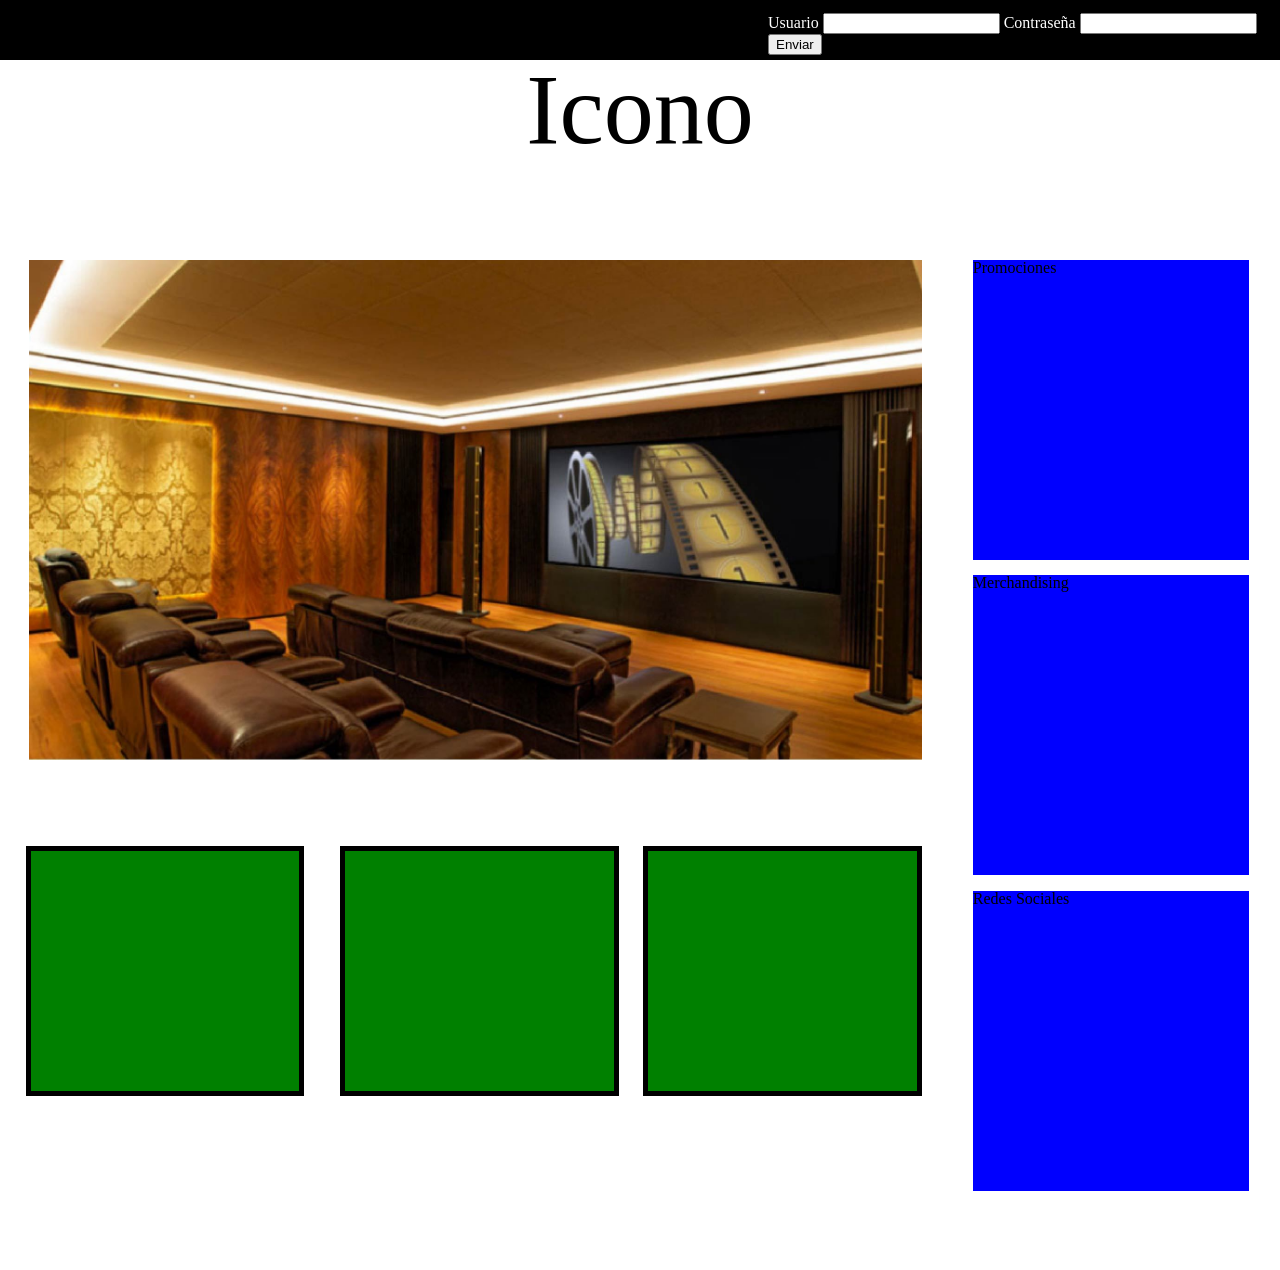
==== index.html @ 61f7677c "primera subida" ====
<!DOCTYPE html>
<html lang="en">
<head>
	<meta charset="UTF-8">
	<title>YourMovie</title>
	<link rel="stylesheet" href="Style/reset.css">
	<link rel="stylesheet" href="Style/estilos.css">
	<script type="text/javascript" src="JavaScript/java.js"></script>
	<script type="text/javascript" src="JavaScript/jquery-2.1.1.min.js">
		</script>
</head>
<body>
	<section>
		<div class="registro">
			<form class="datos">
				Usuario <input type="text" name="usuario"/>
				Contraseña <input type="text" name="clave"/>
				<button>  Enviar </button>
			</form>
		</div>
	</section>
	<section class="logo">Icono</section>
	<aside class="lateral">
		<div class="promos">Promociones</div>
		<div class="mercha">Merchandising</div>
		<div class="social">Redes Sociales</div>
	</aside> 
	<section class="carrusel">
        <div class="slide centrarhorizontal">  
        <img class="img1" src="imagenes/Cine1.jpg" />
        <img class="img2" src="imagenes/Cine2.jpg" />
        <img class="img3" src="imagenes/Cine3.jpg" />
        </div> 
    </section>
    <section class="cajas">
    	<div class="box1"></div>
    	<div class="box2"></div>
    	<div class="box3"></div>
    </section> 
    <footer>
    </footer>
   </body>
</html>
---- Style/estilos.css ----
body{
   background-color: ;
}
.registro{
   width: 100%;
   height: 60px;
   background-color: black;
   color: white;
}
.datos{
   width: 40%;
   float: right;
   display: block;
   margin-top: 1%;
   font-size: 100%;
   font-family: verdana;
}
.logo{
   width: 100%;
   height: 200px;
   text-align: center;
   font-size: 100px;
}
.carrusel{
   width: 75%;
   display: inline-block;
}
.slide{
   margin-left: 3%;
   width: 93%;
   height: 500px;
   display:inline-block;
   position: relative;
}
.slide img{
   width: 100%;
   height: 500px;
   position: absolute;
}
.slide .img2, .slide .img3 {
   display: none;
}
.lateral {float: right; display: inline-block; width: 24%;
   margin-bottom: 5%;   
}

.promos{
   width: 90%;
   height: 300px;
   background-color: blue;
   margin-bottom: 5%;
}
.mercha{
   width: 90%;
   height: 300px;
   background-color: blue;
   margin-bottom: 5%;
}
.social{
   width: 90%;
   height: 300px;
   background-color: blue;
   margin-bottom: 5%;
}
.cajas{
   margin-top: 3%;
   width: 70%;
   height: 300px;
   display: inline-block;
   margin-left: 2%;
}
.box1{
   width: 30%;
   height: 80%;
   margin-top: 5%;
   background-color: green;
   display: inline-block;
   border-width:5px;border-style: solid;border-color:black;
}
.box2{
   width: 30%;
   height: 80%;
   margin-top: 5%;
   background-color: green;
   margin-left: 3.5%;
   display: inline-block;
   border-width:5px;border-style: solid;border-color:black;
}
.box3{
   width: 30%;
   height: 80%;
   margin-top: 5%;
   background-color: green;
   display: inline-block;
   float: right;
   border-width:5px;border-style: solid;border-color:black;
}
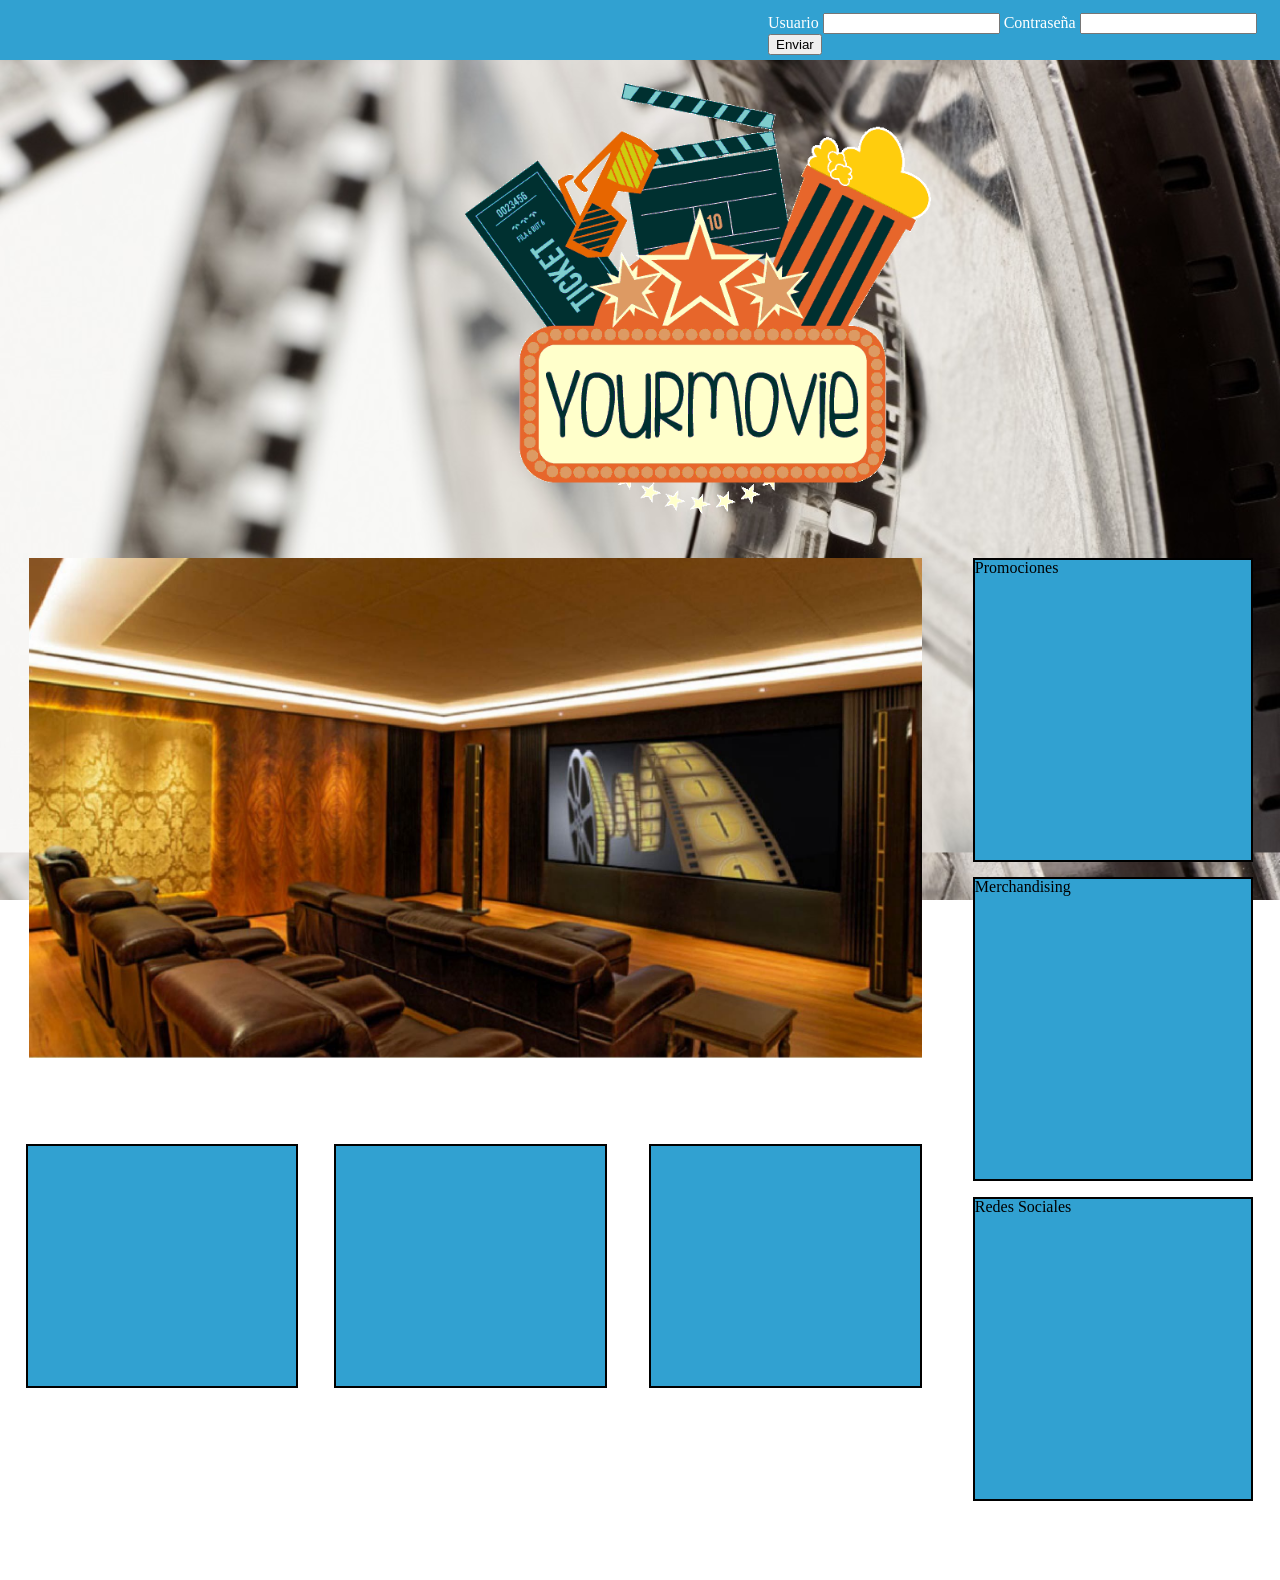
==== commit 49c9a01b: "Logo y fondo" ====
--- a/index.html
+++ b/index.html
@@ -10,16 +10,18 @@
 		</script>
 </head>
 <body>
-	<section>
-		<div class="registro">
-			<form class="datos">
-				Usuario <input type="text" name="usuario"/>
-				Contraseña <input type="text" name="clave"/>
-				<button>  Enviar </button>
-			</form>
-		</div>
-	</section>
-	<section class="logo">Icono</section>
+	<header>
+		<section>
+			<div class="registro">
+				<form class="datos">
+					Usuario <input type="text" name="usuario"/>
+					Contraseña <input type="text" name="clave"/>
+					<button>  Enviar </button>
+				</form>
+			</div>
+		</section>
+		<section class="logo"><img src="imagenes/logo.png" width='500' ></section>
+	</header>
 	<aside class="lateral">
 		<div class="promos">Promociones</div>
 		<div class="mercha">Merchandising</div>
--- a/Style/estilos.css
+++ b/Style/estilos.css
@@ -1,10 +1,15 @@
 body{
-   background-color: ;
+   background-image: url('../imagenes/fotograma.jpg'); 
+   background-attachment: fixed;
+   background-size: 100%;
+}
+header {
+   width: 100%;
 }
 .registro{
    width: 100%;
    height: 60px;
-   background-color: black;
+   background-color: #31A1D1;
    color: white;
 }
 .datos{
@@ -16,10 +21,10 @@
    font-family: verdana;
 }
 .logo{
-   width: 100%;
-   height: 200px;
+   width: 30%;
+   margin: 0 auto;
    text-align: center;
-   font-size: 100px;
+   margin-bottom: 3%;
 }
 .carrusel{
    width: 75%;
@@ -31,6 +36,7 @@
    height: 500px;
    display:inline-block;
    position: relative;
+   background-color: grey;
 }
 .slide img{
    width: 100%;
@@ -47,20 +53,23 @@
 .promos{
    width: 90%;
    height: 300px;
-   background-color: blue;
+   background-color: #31A1D1;
    margin-bottom: 5%;
+   border-width:2px;border-style: solid;border-color:black;
 }
 .mercha{
    width: 90%;
    height: 300px;
-   background-color: blue;
+   background-color: #31A1D1;
    margin-bottom: 5%;
+   border-width:2px;border-style: solid;border-color:black;
 }
 .social{
    width: 90%;
    height: 300px;
-   background-color: blue;
+   background-color: #31A1D1;
    margin-bottom: 5%;
+   border-width:2px;border-style: solid;border-color:black;
 }
 .cajas{
    margin-top: 3%;
@@ -73,25 +82,25 @@
    width: 30%;
    height: 80%;
    margin-top: 5%;
-   background-color: green;
+   background-color: #31A1D1;
    display: inline-block;
-   border-width:5px;border-style: solid;border-color:black;
+   border-width:2px;border-style: solid;border-color:black;
 }
 .box2{
    width: 30%;
    height: 80%;
    margin-top: 5%;
-   background-color: green;
+   background-color: #31A1D1;
    margin-left: 3.5%;
    display: inline-block;
-   border-width:5px;border-style: solid;border-color:black;
+   border-width:2px;border-style: solid;border-color:black;
 }
 .box3{
    width: 30%;
    height: 80%;
    margin-top: 5%;
-   background-color: green;
+   background-color: #31A1D1;
    display: inline-block;
    float: right;
-   border-width:5px;border-style: solid;border-color:black;
+   border-width:2px;border-style: solid;border-color:black;
 }
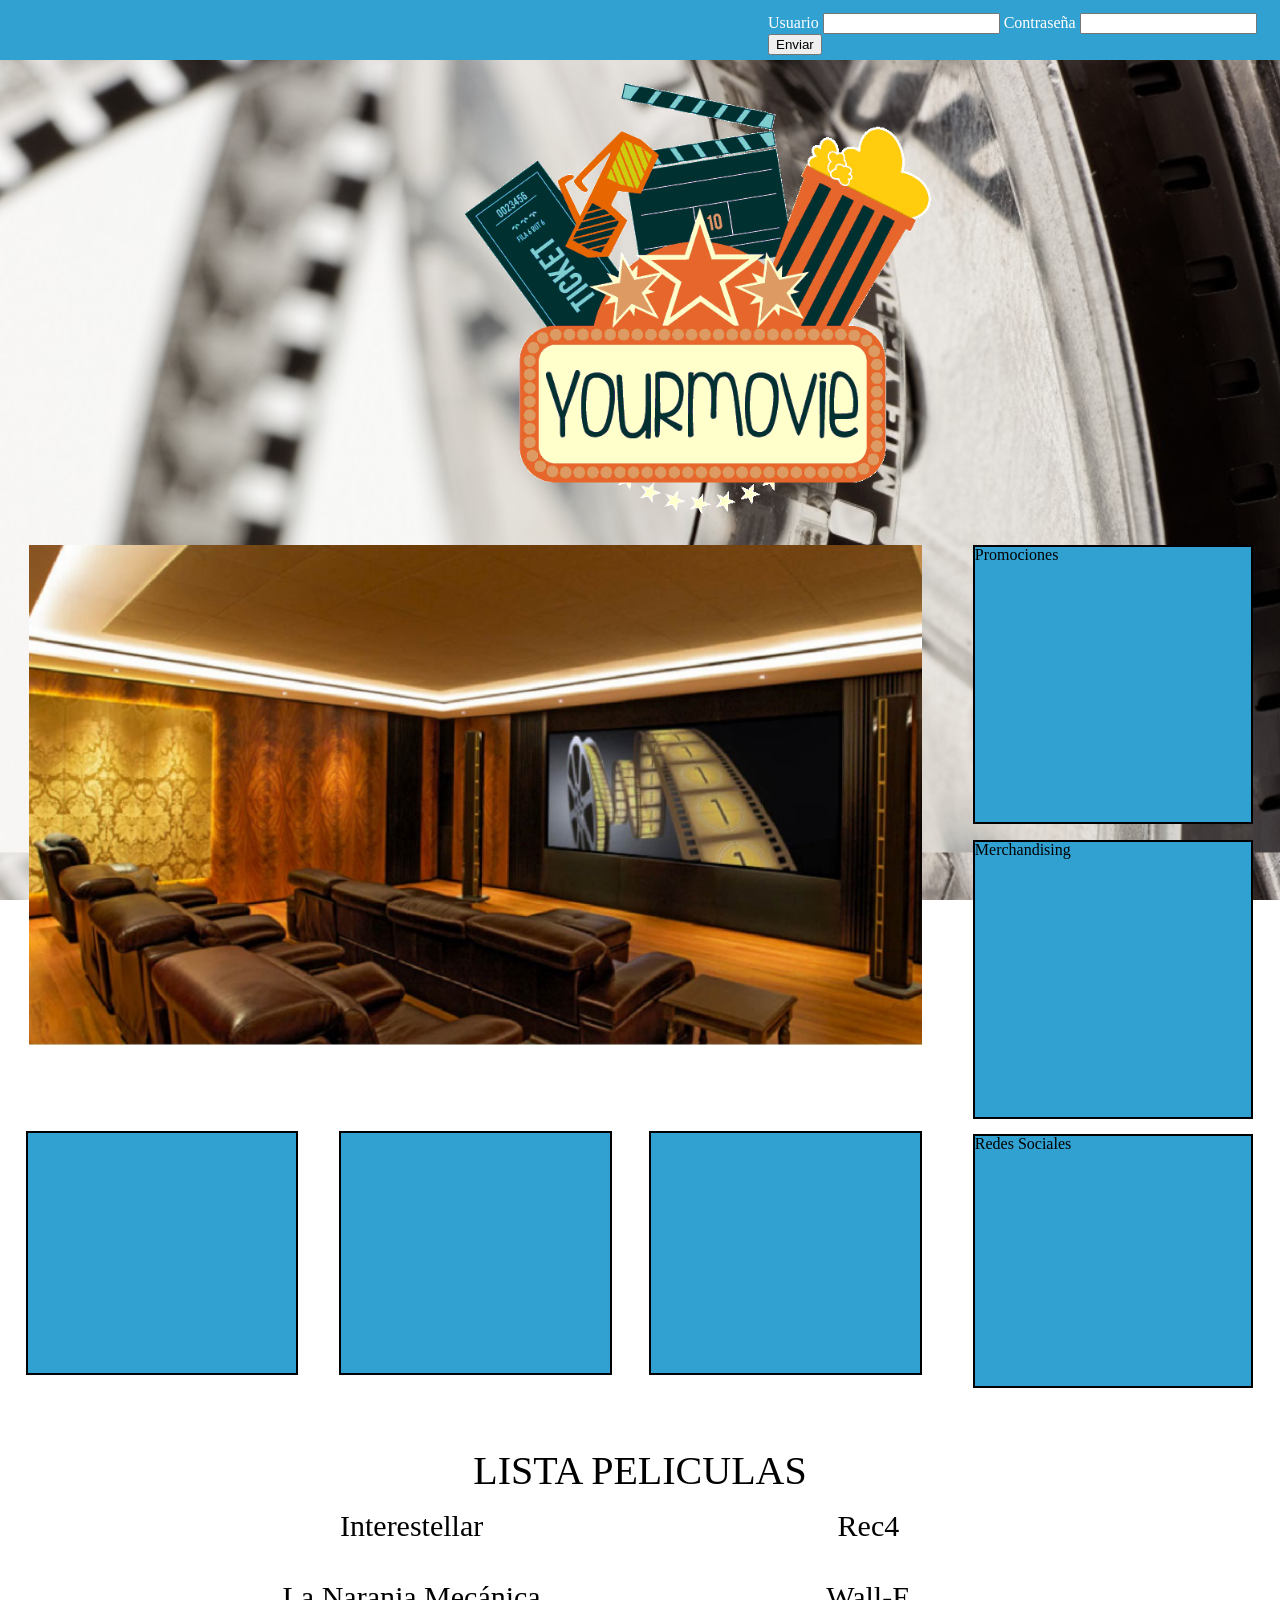
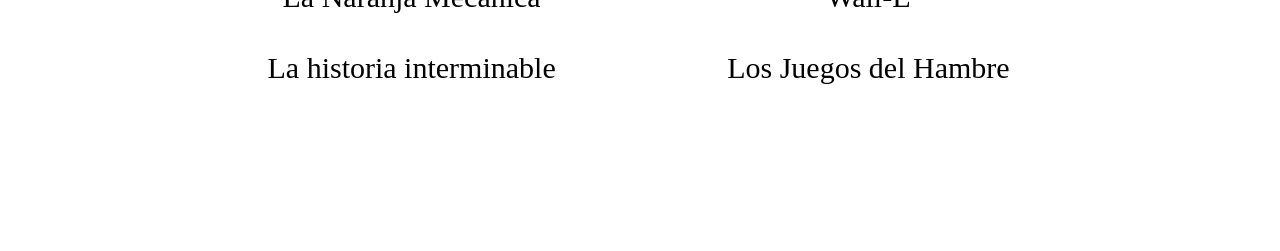
==== commit d19fdfaf: "cambios index y estilo" ====
--- a/index.html
+++ b/index.html
@@ -14,9 +14,9 @@
 		<section>
 			<div class="registro">
 				<form class="datos">
-					Usuario <input type="text" name="usuario"/>
-					Contraseña <input type="text" name="clave"/>
-					<button>  Enviar </button>
+				Usuario <input type="text" name="usuario"/>
+				Contraseña <input type="text" name="clave"/>
+				<button>  Enviar </button>
 				</form>
 			</div>
 		</section>
@@ -39,6 +39,17 @@
     	<div class="box2"></div>
     	<div class="box3"></div>
     </section> 
+    <section class=""></section>
+    <section class="lista">LISTA PELICULAS
+    	<ul class="peliculas">
+			<li><a href="">Interestellar</a></li>
+			<li><a href="">Rec4</a></li>
+			<li><a href="">La Naranja Mecánica</a></li>
+			<li><a href="">Wall-E</a></li>
+			<li><a href="">La historia interminable</a></li>
+			<li><a href="">Los Juegos del Hambre</a></li>
+			</ul>
+    </section>
     <footer>
     </footer>
    </body>
--- a/Style/estilos.css
+++ b/Style/estilos.css
@@ -6,7 +6,7 @@
 header {
    width: 100%;
 }
-.registro{
+.registro {
    width: 100%;
    height: 60px;
    background-color: #31A1D1;
@@ -24,7 +24,7 @@
    width: 30%;
    margin: 0 auto;
    text-align: center;
-   margin-bottom: 3%;
+   margin-bottom: 2%;
 }
 .carrusel{
    width: 75%;
@@ -47,28 +47,27 @@
    display: none;
 }
 .lateral {float: right; display: inline-block; width: 24%;
-   margin-bottom: 5%;   
+   margin-bottom: 2%;   
 }
 
 .promos{
    width: 90%;
-   height: 300px;
+   height: 275px;
    background-color: #31A1D1;
    margin-bottom: 5%;
    border-width:2px;border-style: solid;border-color:black;
 }
 .mercha{
    width: 90%;
-   height: 300px;
+   height: 275px;
    background-color: #31A1D1;
    margin-bottom: 5%;
    border-width:2px;border-style: solid;border-color:black;
 }
 .social{
    width: 90%;
-   height: 300px;
+   height: 250px;
    background-color: #31A1D1;
-   margin-bottom: 5%;
    border-width:2px;border-style: solid;border-color:black;
 }
 .cajas{
@@ -77,6 +76,7 @@
    height: 300px;
    display: inline-block;
    margin-left: 2%;
+   margin-bottom: 5%;
 }
 .box1{
    width: 30%;
@@ -91,7 +91,7 @@
    height: 80%;
    margin-top: 5%;
    background-color: #31A1D1;
-   margin-left: 3.5%;
+   margin-left: 4.1%;
    display: inline-block;
    border-width:2px;border-style: solid;border-color:black;
 }
@@ -104,3 +104,53 @@
    float: right;
    border-width:2px;border-style: solid;border-color:black;
 }
+.transparencia{
+   width: 80%;
+   height: 400px;
+   background-color: black;
+   opacity: 0.8;
+   display: inline-block;
+}
+.lista{
+   width: 80%;
+   height: 400px;
+   margin: 0 auto;
+   font-family: verdana;
+   font-size: 40px;
+   text-align: center;
+}
+.lista ul{
+   width: 100%;
+   margin: 0 auto;
+   font-family: verdana;
+   font-size: 25px;
+   text-align: center;
+   display: inline-block;
+}
+.peliculas li{
+   width: 40%;
+   margin: 0 auto;
+   font-family: verdana;
+   font-size: 30px;
+   text-align: center;
+   padding: 2%;
+   display: inline-block;
+}
+.peliculas li a:hover{
+   font-size: 140%;
+   transition-duration: 1s;
+}
+a:link {
+   text-decoration:none;
+   color:#000000;
+}
+a:visited {
+   color:#000000;
+   text-decoration:none;
+}
+a:active {
+   color:#000000;
+   text-decoration:none;
+}
+
+
